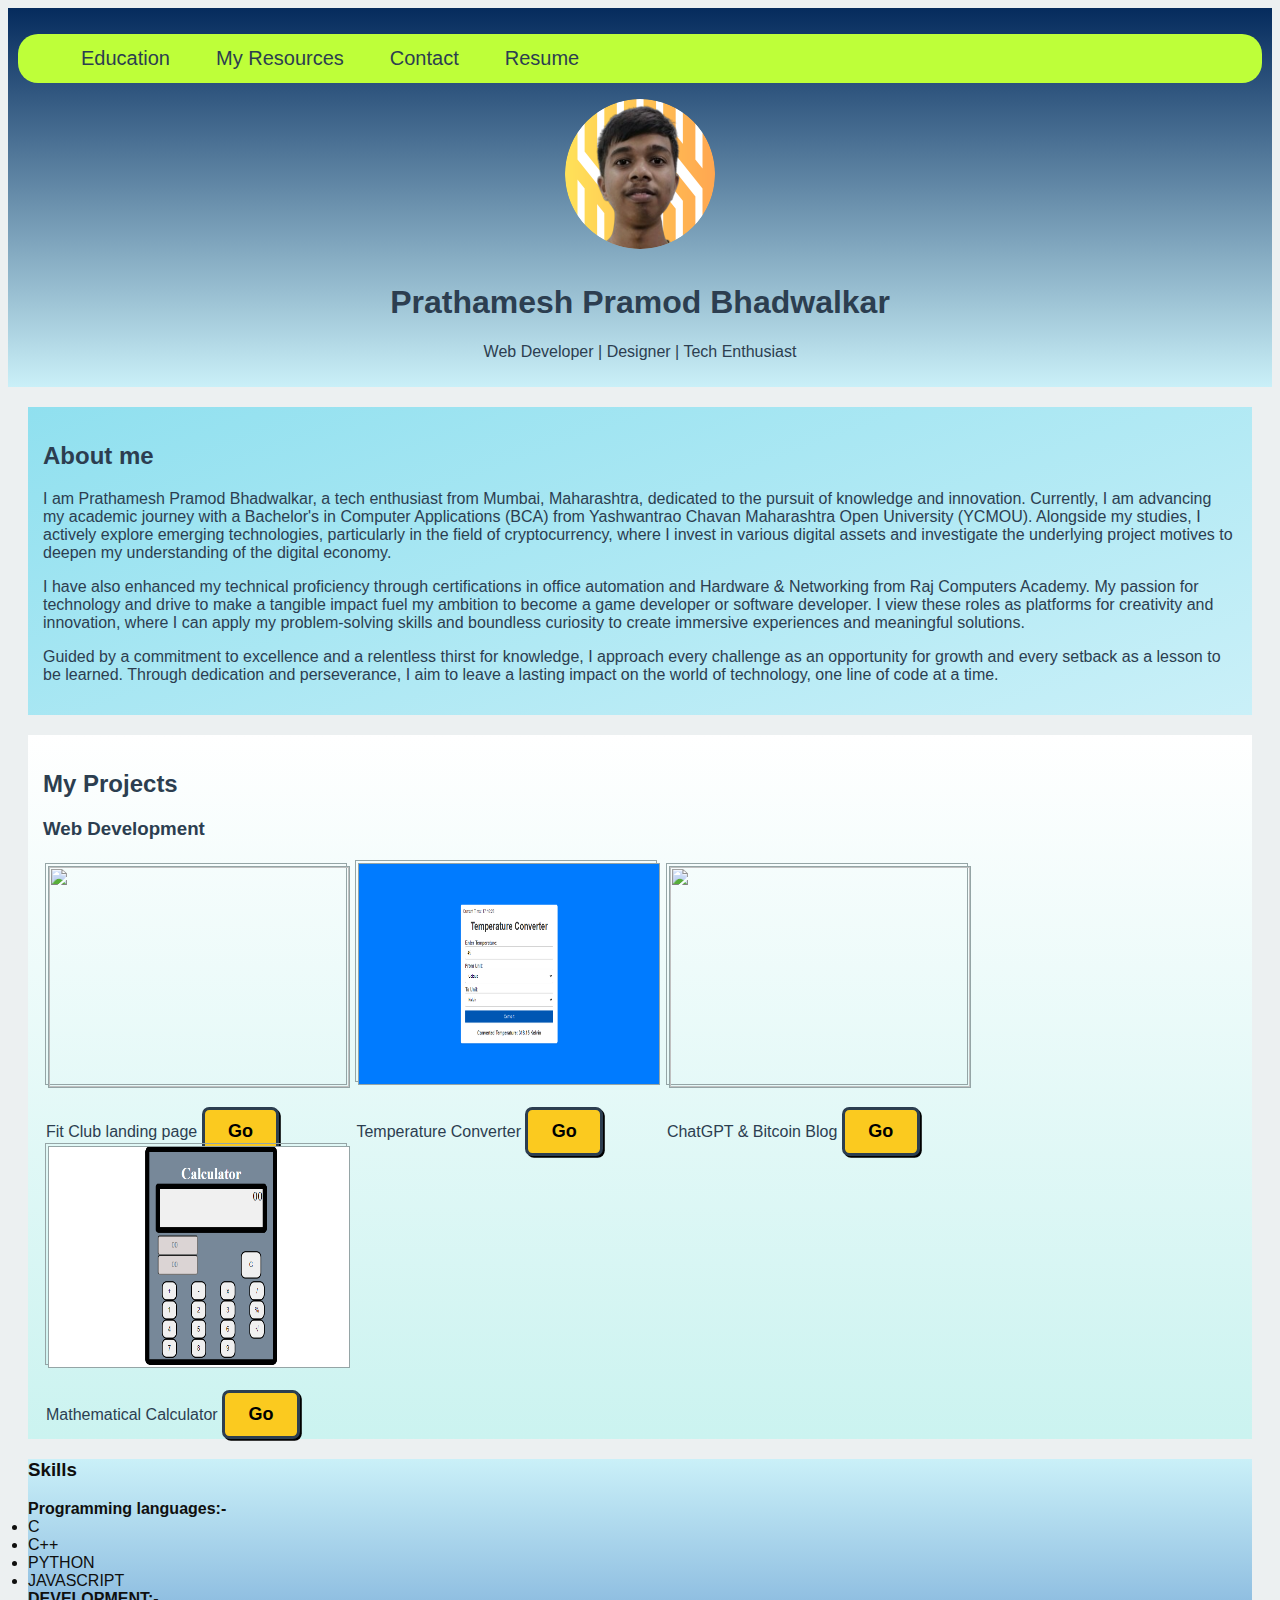
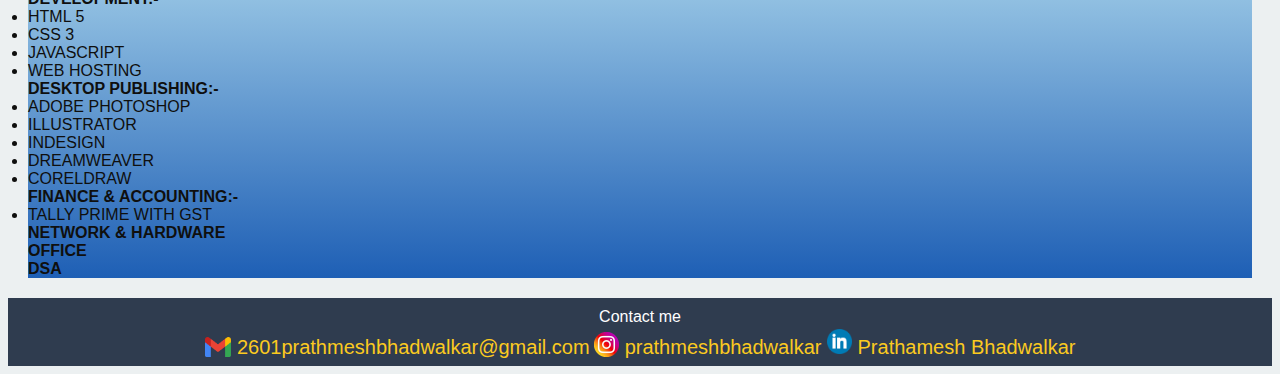
==== index.html @ 3c885bd0 "Initial commit" ====
<!DOCTYPE html>
<html lang="en">

<head>
    <meta charset="UTF-8">
    <meta http-equiv="X-UA-Compatible" content="IE=edge">
    <meta name="viewport" content="width=device-width, initial-scale=1.0">
    <title>Portfolio</title>
    <link rel="stylesheet" type="text/css" href="portfolio.css">
</head>

<body>
    <div>
    <header>
        <nav class="navbar">
            <ul>
                <li><a href="Education/education.html">Education</a></li>
                <li><a href="Resources/resources.html">My Resources</a></li>
                <li><a href="contact/contact.html">Contact</a></li>
                <li><a href="Resume/resume.html">Resume</a></li>
            </ul>
        </nav>
        <img src="Assets/profile-pic.png">
        <h1>Prathamesh Pramod Bhadwalkar</h1>
        <p>Web Developer | Designer | Tech Enthusiast</p>
    </header>
    <section id="bio">
        <h2>
            About me
        </h2>
        <p>
            I am Prathamesh Pramod Bhadwalkar, a tech enthusiast from Mumbai, Maharashtra, dedicated to the pursuit of knowledge and innovation. Currently, I am advancing my academic journey with a Bachelor's in Computer Applications (BCA) from Yashwantrao Chavan Maharashtra Open University (YCMOU). Alongside my studies, I actively explore emerging technologies, particularly in the field of cryptocurrency, where I invest in various digital assets and investigate the underlying project motives to deepen my understanding of the digital economy.</p>
        <p>I have also enhanced my technical proficiency through certifications in office automation and Hardware & Networking from Raj Computers Academy. My passion for technology and drive to make a tangible impact fuel my ambition to become a game developer or software developer. I view these roles as platforms for creativity and innovation, where I can apply my problem-solving skills and boundless curiosity to create immersive experiences and meaningful solutions.</p>

        <p>Guided by a commitment to excellence and a relentless thirst for knowledge, I approach every challenge as an opportunity for growth and every setback as a lesson to be learned. Through dedication and perseverance, I aim to leave a lasting impact on the world of technology, one line of code at a time.</p>
    </section>
    <section id="work">
        <h2>My Projects</h2>
        <h3>Web Development</h3>
        <div class="project" id="project1"> <img class="project" src="Landing Page/landing page thumbnail.png"> Fit Club landing page
            <button onclick="fit()">Go</a></button>
        </div>

        <div class="project" id="project2"> <img class="project" src="converter/Temperature Thumbnal.PNG">
            </a>Temperature Converter <button onclick="con()" class="learn-more">Go
            </button></div>
        <div class="project" id="project3"><img class="project"
                    src="Blog Layout/Blog thambnail.png">ChatGPT & Bitcoin Blog <button onclick="blog()" class="learn-more">Go
            </button></div>
        <div class="project" id="project4"><img class="project"
                    src="Calc v2.0/Calc Thumbnail.PNG">Mathematical Calculator <button onclick="Calc()" class="learn-more">Go</a>
            </button></div>
    </section>
    <section id="skills">
        <h3><strong>Skills</strong></h3>
        <div id="ali">
        <strong> Programming languages:-</strong>  
        <li>C</li><li>C++</li><li> PYTHON</li><li>JAVASCRIPT</li></div>
        
        <div id="ali">
        <strong> DEVELOPMENT:-</strong>
        <li>HTML 5</li> <li>CSS 3</li><li> JAVASCRIPT </li><li>WEB HOSTING</li></div>
        
        <div id="ali">
        <strong> DESKTOP PUBLISHING:-</strong><br>
        <li>ADOBE PHOTOSHOP</li><li>ILLUSTRATOR</li><li> INDESIGN</li><li> DREAMWEAVER</li><li>CORELDRAW</li></div>
        
        <div id="ali">
        <strong>FINANCE & ACCOUNTING:-</strong><br>
        <li>TALLY PRIME WITH GST</li></div>

        <div id="ali">
        <strong> NETWORK & HARDWARE</strong></div>

        <div id="ali">
        <strong> OFFICE</strong></div>
        
        <div id="ali">
        <strong>DSA</strong></div>
    </section>
    <footer>
        <span>Contact me</span> <br> <a class="contact" href="mailto:2601prathmeshbhadwalkar@gmail.com"
            target="_blank"><img class="contact" src="Contact/Gmail_Logo_512px.png"> 2601prathmeshbhadwalkar@gmail.com</a>
        <a class="instagram" href="https://www.instagram.com/prathmeshbhadwalkar" target="_blank">
            <img class="instagram" src="Contact/Insta Logo.png"> prathmeshbhadwalkar
        </a>
        <a class="linked" href="https://www.linkedin.com/in/prathmesh-bhadwalkar-1967442b2/" target="_blank">
            <img class="linked_in" src="Contact/LinkedIn.png"> Prathamesh Bhadwalkar
        </a>
    </footer>
</div>
</body>
<script>
    function fit(){
        window.location.href="Landing Page/FitClub.html";
    }

    function con(){
        window.location.href="converter/converter2.html";
    }

    function blog(){
        window.location.href="Blog Layout/Blog.html";
    }

    function Calc(){
        window.location.href="Calc v2.0/Calculator.html";
    }
</script>
</html>
---- portfolio.css ----
/* Basic styling */
body {
    font-family: Arial, sans-serif;
    background-color: #ECF0F1; /* Light Grey */
    color: #2C3E50; /* Dark Slate Blue */
}

/* Header styling */
header {
    text-align: center;
    padding: 10px;
    background-image: linear-gradient(-180deg, #052b5d, #CAF0F8);
}

header img {
    width: 150px;
    height: 150px;
    border-radius: 50%;
    margin-bottom: 10px;
}

section {
    margin: 20px;
}

h1, h2 {
    color: #2C3E50; /* Dark Slate Blue */
}

/* Bio and work section styling */
#bio, #work {
    background-color: #e9e9e9; /* Light Grey */
    background-image: linear-gradient(-200deg, #90E0EF, #CAF0F8); /* Soft Sky Blue Gradient */
    padding: 15px;
}

#work {
    background-image: linear-gradient(-180deg, #FFFFFF, rgb(203, 243, 240)); /* White to Soft Blue */
}

#skills{
    background-image: linear-gradient(-360deg, #1e5fb5, #CAF0F8);

}

li{
    color: #0F0F0E;
}


.project {
    width: 300px;
    height: 220px;
    border: 1px solid #95A5A6; 
    margin: 2px;
    display: inline-block;
    text-align: bottom;
    line-height: 50px;
}

.navbar {
    background-color: #BEFF39; 
    border-radius: 20px;
}

.navbar ul {
    overflow: auto;
}

.navbar li {
    float: left;
    list-style: none;
    margin: 13px 20px;
}

.navbar li a {
    padding: 3px 3px;
    text-decoration: none;
    color: #2C3E50; 
}

.navbar ul li a:hover {
    background-color: #f8faf6;
    border-radius: 20px;
}


button {
    background: #FBCA1F; 
    font-family: inherit;
    padding: 0.6em 1.3em;
    font-weight: 900;
    font-size: 18px;
    border: 3px solid #2C3E50; 
    border-radius: 0.4em;
    box-shadow: 0.1em 0.1em;
    cursor: pointer;
}

button:hover {
    transform: translate(-0.05em, -0.05em);
    box-shadow: 0.15em 0.15em;
}

button:active {
    transform: translate(0.05em, 0.05em);
    box-shadow: 0.05em 0.05em;
}


a {
    text-decoration: none;
    color: #2C3E50;
    font-size: 20px;
}

.footer-link {
    color: #FBCA1F; 
}


footer {
    background-color: #2F3C4F; 
    color: #FFFFFF; 
    text-align: center;
    padding: 10px;
}

.contact, .instagram, .linked {
    position: relative;
    bottom: -3px;
    text-decoration: none;
    color: #FBCA1F; 
}

.contact{
    position: relative;
    bottom: -3px;
    text-decoration: none;
    color: #FBCA1F;
    height: 20px;
}

.instagram {
    height: 25px;
    width: 25px;
}

.linked_in {
    height: 25px;
    width: 25px;
}

strong{
    color: #0F0F0E;
}
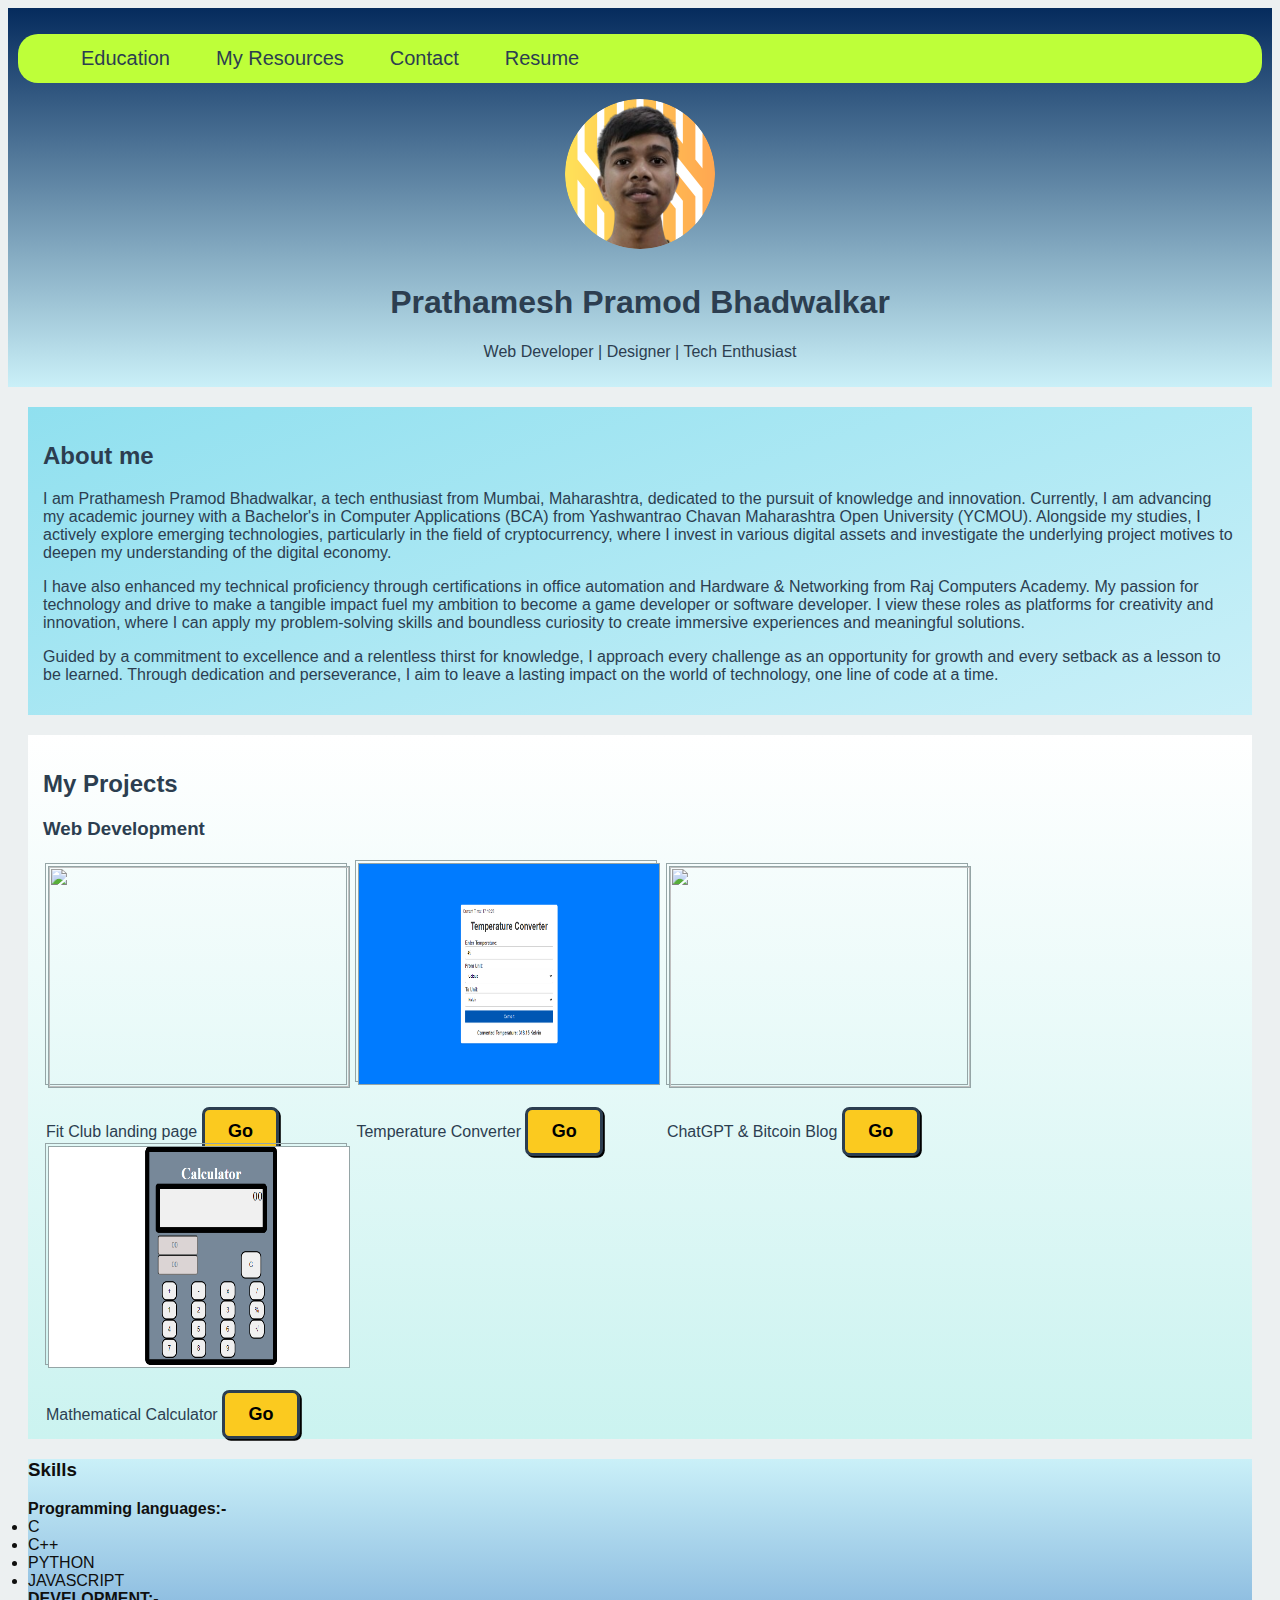
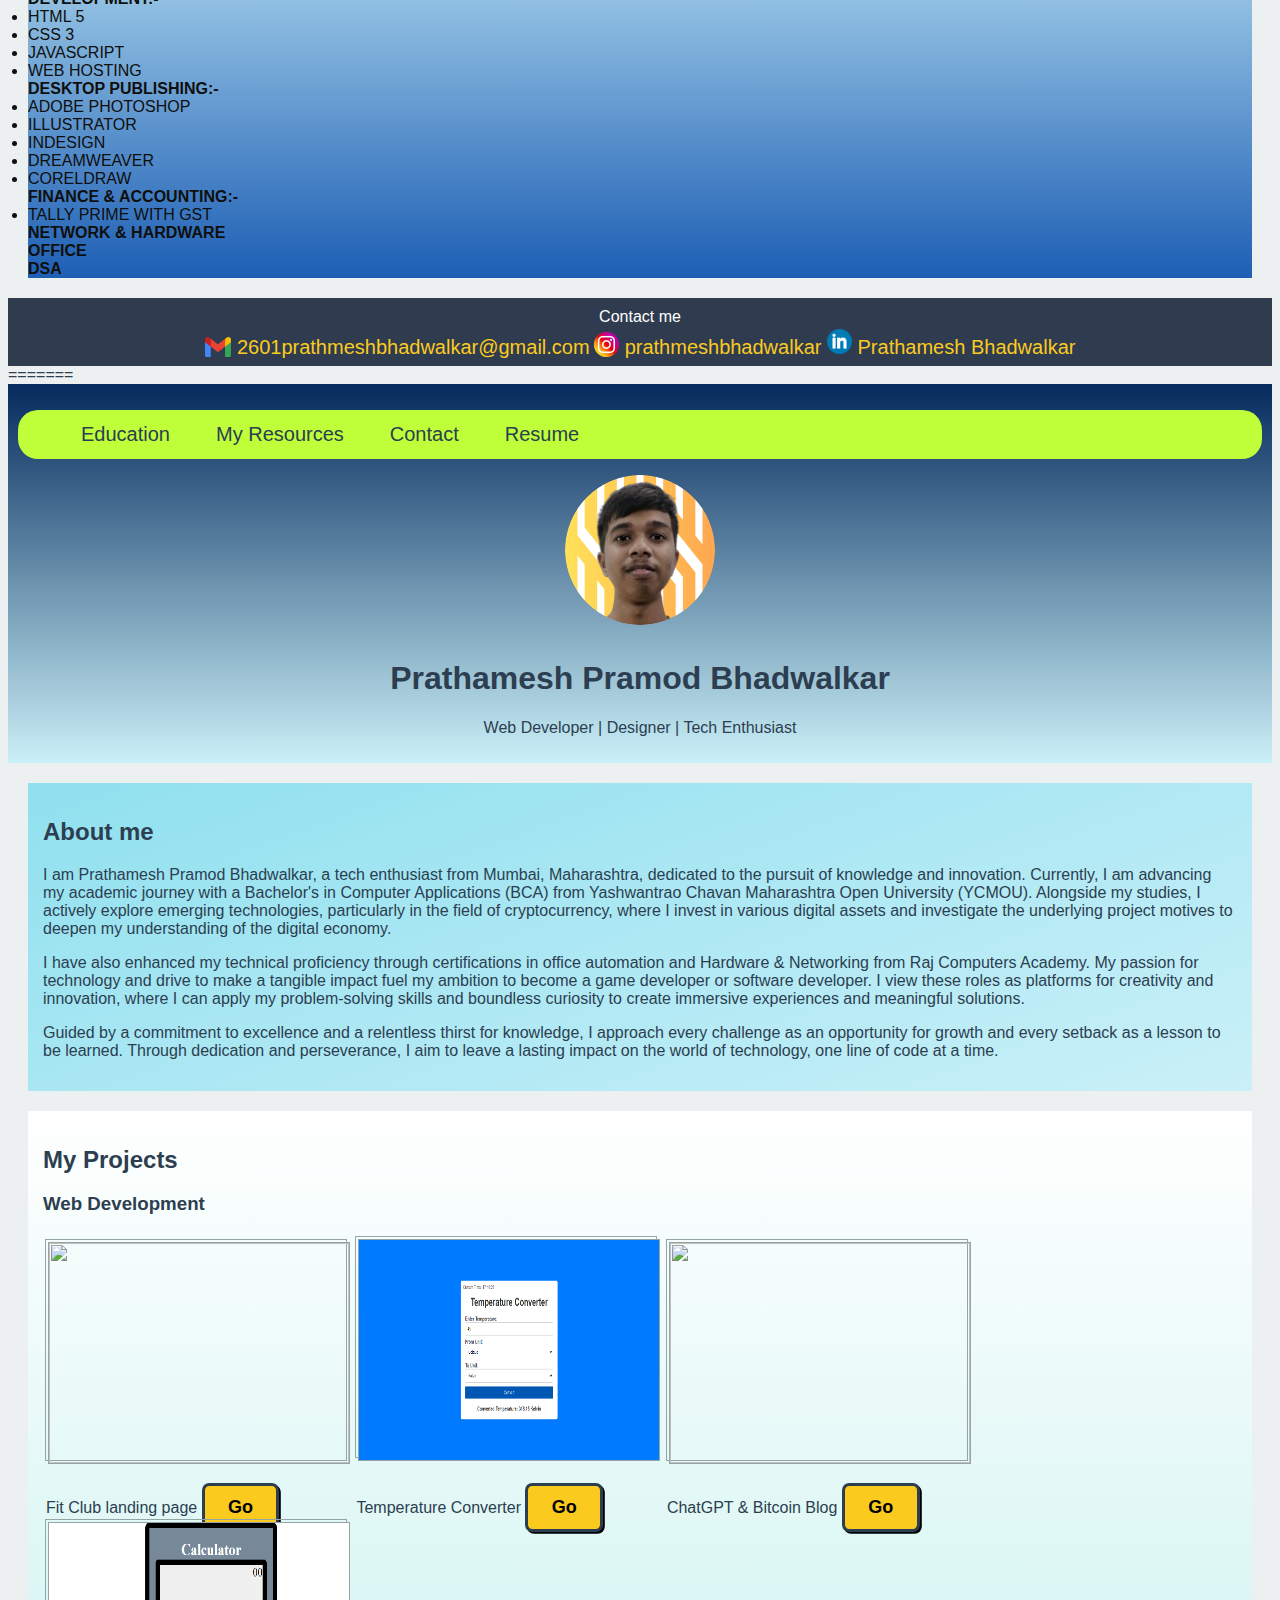
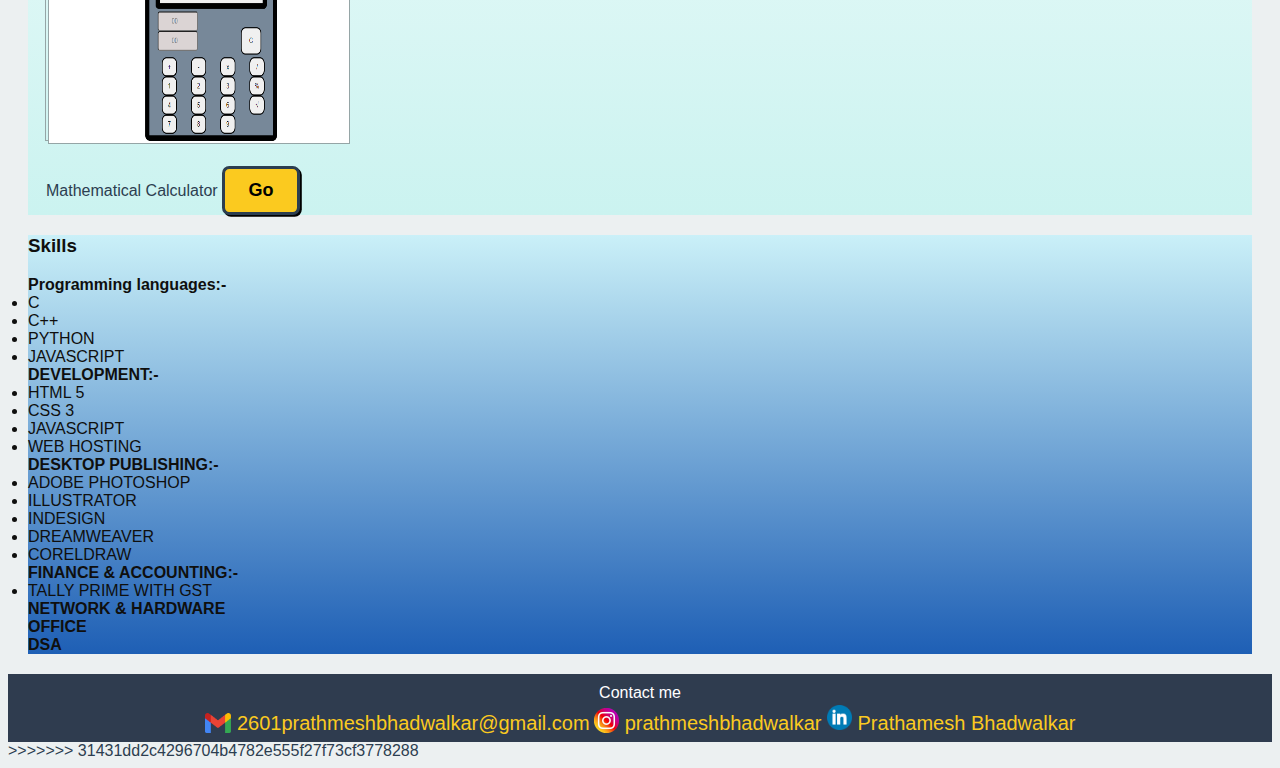
==== commit 221f0615: "Update index.html" ====
--- a/index.html
+++ b/index.html
@@ -107,4 +107,115 @@
         window.location.href="Calc v2.0/Calculator.html";
     }
 </script>
-</html>+=======
+<!DOCTYPE html>
+<html lang="en">
+
+<head>
+    <meta charset="UTF-8">
+    <meta http-equiv="X-UA-Compatible" content="IE=edge">
+    <meta name="viewport" content="width=device-width, initial-scale=1.0">
+    <title>Portfolio</title>
+    <link rel="stylesheet" type="text/css" href="portfolio.css">
+</head>
+
+<body>
+    <div>
+    <header>
+        <nav class="navbar">
+            <ul>
+                <li><a href="Education/education.html">Education</a></li>
+                <li><a href="Resources/resources.html">My Resources</a></li>
+                <li><a href="contact/contact.html">Contact</a></li>
+                <li><a href="Resume/resume.html">Resume</a></li>
+            </ul>
+        </nav>
+        <img src="Assets/profile-pic.png">
+        <h1>Prathamesh Pramod Bhadwalkar</h1>
+        <p>Web Developer | Designer | Tech Enthusiast</p>
+    </header>
+    <section id="bio">
+        <h2>
+            About me
+        </h2>
+        <p>
+            I am Prathamesh Pramod Bhadwalkar, a tech enthusiast from Mumbai, Maharashtra, dedicated to the pursuit of knowledge and innovation. Currently, I am advancing my academic journey with a Bachelor's in Computer Applications (BCA) from Yashwantrao Chavan Maharashtra Open University (YCMOU). Alongside my studies, I actively explore emerging technologies, particularly in the field of cryptocurrency, where I invest in various digital assets and investigate the underlying project motives to deepen my understanding of the digital economy.</p>
+        <p>I have also enhanced my technical proficiency through certifications in office automation and Hardware & Networking from Raj Computers Academy. My passion for technology and drive to make a tangible impact fuel my ambition to become a game developer or software developer. I view these roles as platforms for creativity and innovation, where I can apply my problem-solving skills and boundless curiosity to create immersive experiences and meaningful solutions.</p>
+
+        <p>Guided by a commitment to excellence and a relentless thirst for knowledge, I approach every challenge as an opportunity for growth and every setback as a lesson to be learned. Through dedication and perseverance, I aim to leave a lasting impact on the world of technology, one line of code at a time.</p>
+    </section>
+    <section id="work">
+        <h2>My Projects</h2>
+        <h3>Web Development</h3>
+        <div class="project" id="project1"> <img class="project" src="Landing Page/landing page thumbnail.png"> Fit Club landing page
+            <button onclick="fit()">Go</a></button>
+        </div>
+
+        <div class="project" id="project2"> <img class="project" src="converter/Temperature Thumbnal.PNG">
+            </a>Temperature Converter <button onclick="con()" class="learn-more">Go
+            </button></div>
+        <div class="project" id="project3"><img class="project"
+                    src="Blog Layout/Blog thambnail.png">ChatGPT & Bitcoin Blog <button onclick="blog()" class="learn-more">Go
+            </button></div>
+        <div class="project" id="project4"><img class="project"
+                    src="Calc v2.0/Calc Thumbnail.PNG">Mathematical Calculator <button onclick="Calc()" class="learn-more">Go</a>
+            </button></div>
+    </section>
+    <section id="skills">
+        <h3><strong>Skills</strong></h3>
+        <div id="ali">
+        <strong> Programming languages:-</strong>  
+        <li>C</li><li>C++</li><li> PYTHON</li><li>JAVASCRIPT</li></div>
+        
+        <div id="ali">
+        <strong> DEVELOPMENT:-</strong>
+        <li>HTML 5</li> <li>CSS 3</li><li> JAVASCRIPT </li><li>WEB HOSTING</li></div>
+        
+        <div id="ali">
+        <strong> DESKTOP PUBLISHING:-</strong><br>
+        <li>ADOBE PHOTOSHOP</li><li>ILLUSTRATOR</li><li> INDESIGN</li><li> DREAMWEAVER</li><li>CORELDRAW</li></div>
+        
+        <div id="ali">
+        <strong>FINANCE & ACCOUNTING:-</strong><br>
+        <li>TALLY PRIME WITH GST</li></div>
+
+        <div id="ali">
+        <strong> NETWORK & HARDWARE</strong></div>
+
+        <div id="ali">
+        <strong> OFFICE</strong></div>
+        
+        <div id="ali">
+        <strong>DSA</strong></div>
+    </section>
+    <footer>
+        <span>Contact me</span> <br> <a class="contact" href="mailto:2601prathmeshbhadwalkar@gmail.com"
+            target="_blank"><img class="contact" src="Contact/Gmail_Logo_512px.png"> 2601prathmeshbhadwalkar@gmail.com</a>
+        <a class="instagram" href="https://www.instagram.com/prathmeshbhadwalkar" target="_blank">
+            <img class="instagram" src="Contact/Insta Logo.png"> prathmeshbhadwalkar
+        </a>
+        <a class="linked" href="https://www.linkedin.com/in/prathmesh-bhadwalkar-1967442b2/" target="_blank">
+            <img class="linked_in" src="Contact/LinkedIn.png"> Prathamesh Bhadwalkar
+        </a>
+    </footer>
+</div>
+</body>
+<script>
+    function fit(){
+        window.location.href="Landing Page/FitClub.html";
+    }
+
+    function con(){
+        window.location.href="converter/converter2.html";
+    }
+
+    function blog(){
+        window.location.href="Blog Layout/Blog.html";
+    }
+
+    function Calc(){
+        window.location.href="Calc v2.0/Calculator.html";
+    }
+</script>
+>>>>>>> 31431dd2c4296704b4782e555f27f73cf3778288
+</html>
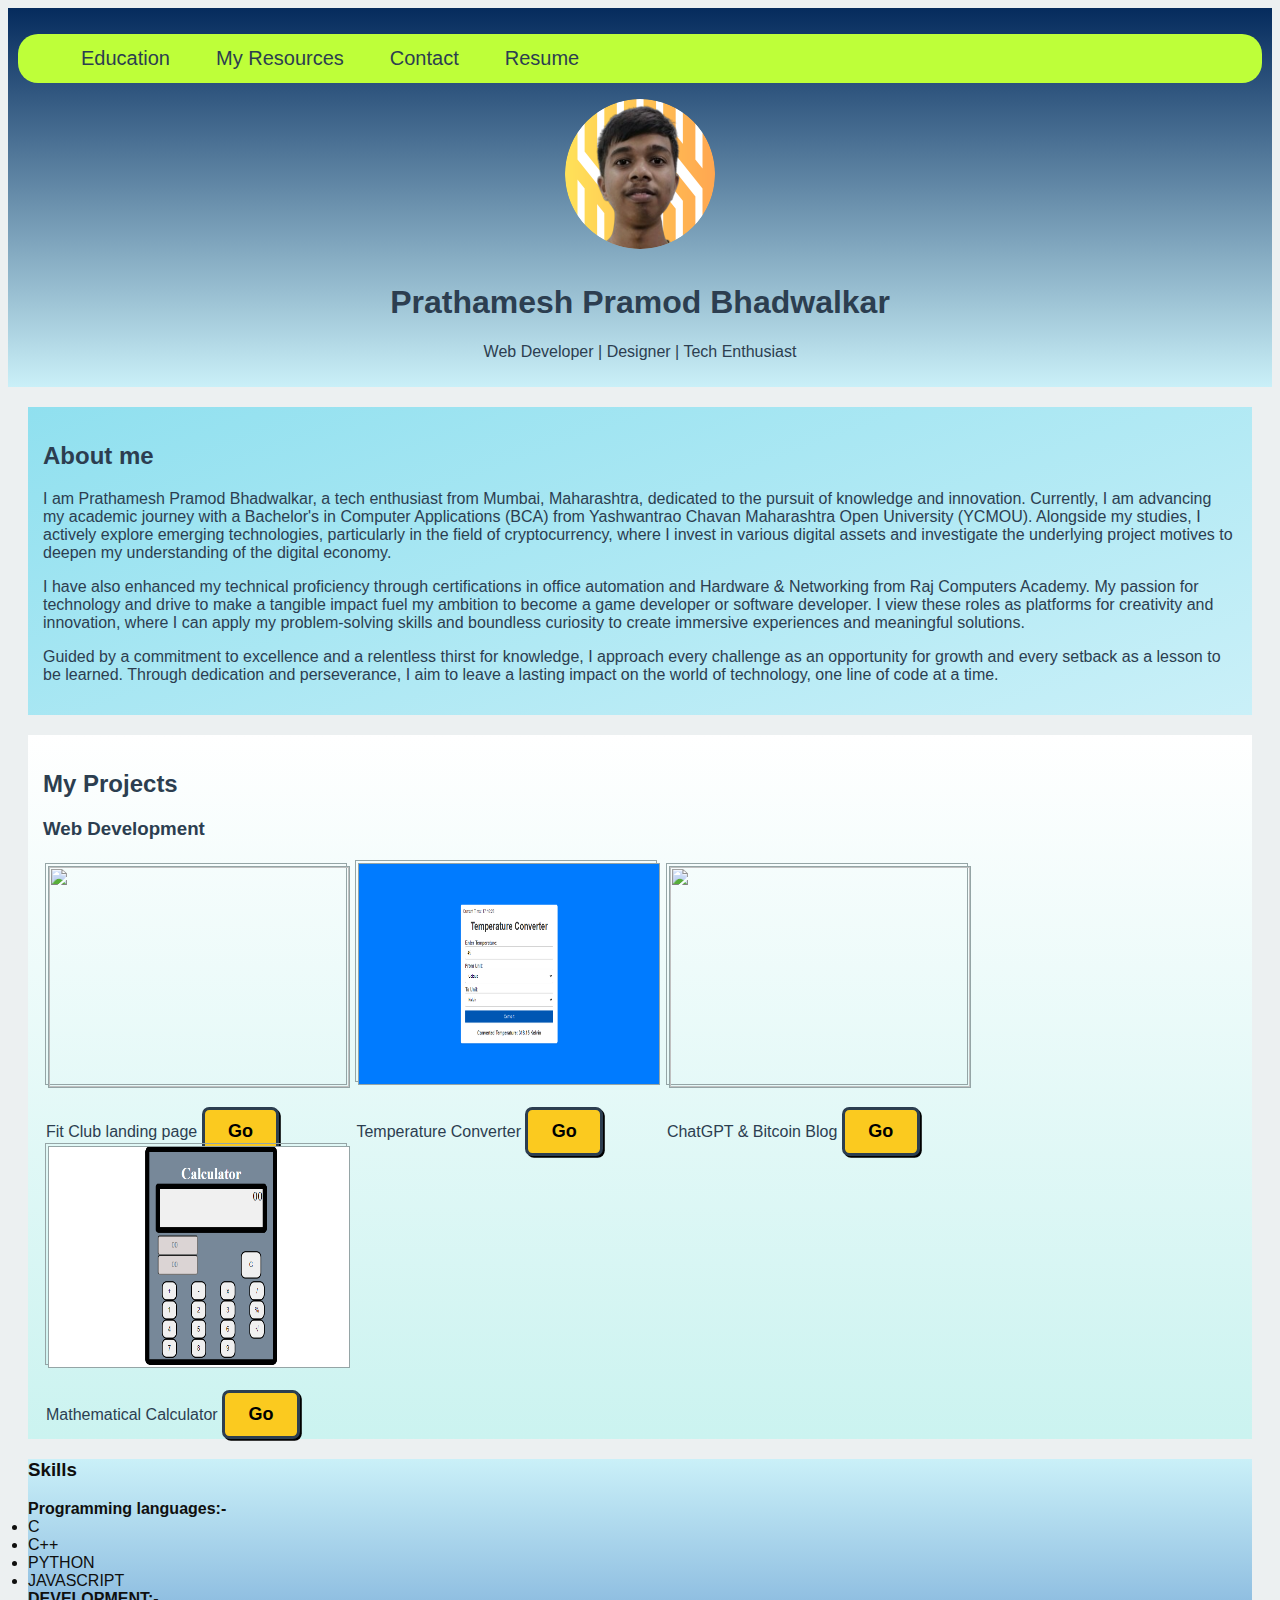
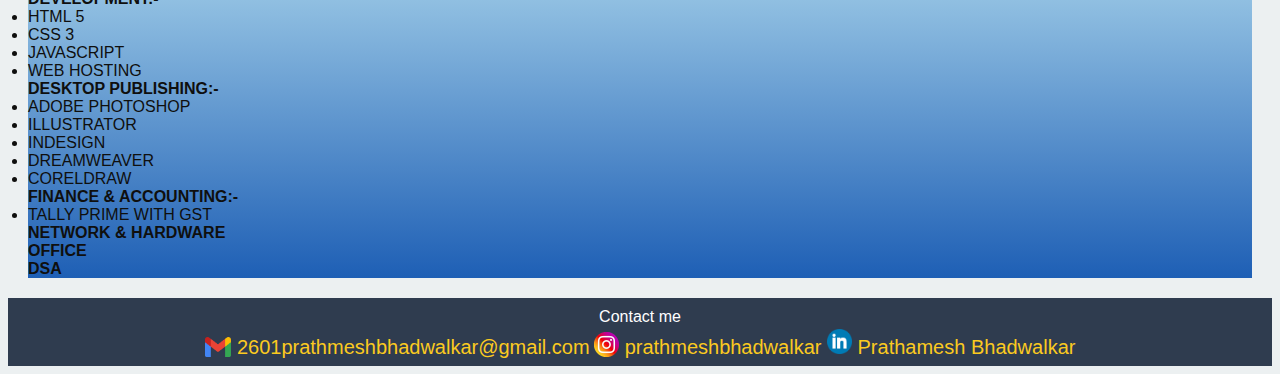
==== commit 3baac6ce: "Update index.html" ====
--- a/index.html
+++ b/index.html
@@ -37,7 +37,7 @@
     <section id="work">
         <h2>My Projects</h2>
         <h3>Web Development</h3>
-        <div class="project" id="project1"> <img class="project" src="Landing Page/landing page thumbnail.png"> Fit Club landing page
+        <div class="project" id="project1"> <img class="project" src="Landing Page/landing_page thumbnail.png"> Fit Club landing page
             <button onclick="fit()">Go</a></button>
         </div>
 
@@ -45,7 +45,7 @@
             </a>Temperature Converter <button onclick="con()" class="learn-more">Go
             </button></div>
         <div class="project" id="project3"><img class="project"
-                    src="Blog Layout/Blog thambnail.png">ChatGPT & Bitcoin Blog <button onclick="blog()" class="learn-more">Go
+                    src="Blog Layout/Blog_thambnail.png">ChatGPT & Bitcoin Blog <button onclick="blog()" class="learn-more">Go
             </button></div>
         <div class="project" id="project4"><img class="project"
                     src="Calc v2.0/Calc Thumbnail.PNG">Mathematical Calculator <button onclick="Calc()" class="learn-more">Go</a>
@@ -107,115 +107,4 @@
         window.location.href="Calc v2.0/Calculator.html";
     }
 </script>
-=======
-<!DOCTYPE html>
-<html lang="en">
-
-<head>
-    <meta charset="UTF-8">
-    <meta http-equiv="X-UA-Compatible" content="IE=edge">
-    <meta name="viewport" content="width=device-width, initial-scale=1.0">
-    <title>Portfolio</title>
-    <link rel="stylesheet" type="text/css" href="portfolio.css">
-</head>
-
-<body>
-    <div>
-    <header>
-        <nav class="navbar">
-            <ul>
-                <li><a href="Education/education.html">Education</a></li>
-                <li><a href="Resources/resources.html">My Resources</a></li>
-                <li><a href="contact/contact.html">Contact</a></li>
-                <li><a href="Resume/resume.html">Resume</a></li>
-            </ul>
-        </nav>
-        <img src="Assets/profile-pic.png">
-        <h1>Prathamesh Pramod Bhadwalkar</h1>
-        <p>Web Developer | Designer | Tech Enthusiast</p>
-    </header>
-    <section id="bio">
-        <h2>
-            About me
-        </h2>
-        <p>
-            I am Prathamesh Pramod Bhadwalkar, a tech enthusiast from Mumbai, Maharashtra, dedicated to the pursuit of knowledge and innovation. Currently, I am advancing my academic journey with a Bachelor's in Computer Applications (BCA) from Yashwantrao Chavan Maharashtra Open University (YCMOU). Alongside my studies, I actively explore emerging technologies, particularly in the field of cryptocurrency, where I invest in various digital assets and investigate the underlying project motives to deepen my understanding of the digital economy.</p>
-        <p>I have also enhanced my technical proficiency through certifications in office automation and Hardware & Networking from Raj Computers Academy. My passion for technology and drive to make a tangible impact fuel my ambition to become a game developer or software developer. I view these roles as platforms for creativity and innovation, where I can apply my problem-solving skills and boundless curiosity to create immersive experiences and meaningful solutions.</p>
-
-        <p>Guided by a commitment to excellence and a relentless thirst for knowledge, I approach every challenge as an opportunity for growth and every setback as a lesson to be learned. Through dedication and perseverance, I aim to leave a lasting impact on the world of technology, one line of code at a time.</p>
-    </section>
-    <section id="work">
-        <h2>My Projects</h2>
-        <h3>Web Development</h3>
-        <div class="project" id="project1"> <img class="project" src="Landing Page/landing page thumbnail.png"> Fit Club landing page
-            <button onclick="fit()">Go</a></button>
-        </div>
-
-        <div class="project" id="project2"> <img class="project" src="converter/Temperature Thumbnal.PNG">
-            </a>Temperature Converter <button onclick="con()" class="learn-more">Go
-            </button></div>
-        <div class="project" id="project3"><img class="project"
-                    src="Blog Layout/Blog thambnail.png">ChatGPT & Bitcoin Blog <button onclick="blog()" class="learn-more">Go
-            </button></div>
-        <div class="project" id="project4"><img class="project"
-                    src="Calc v2.0/Calc Thumbnail.PNG">Mathematical Calculator <button onclick="Calc()" class="learn-more">Go</a>
-            </button></div>
-    </section>
-    <section id="skills">
-        <h3><strong>Skills</strong></h3>
-        <div id="ali">
-        <strong> Programming languages:-</strong>  
-        <li>C</li><li>C++</li><li> PYTHON</li><li>JAVASCRIPT</li></div>
-        
-        <div id="ali">
-        <strong> DEVELOPMENT:-</strong>
-        <li>HTML 5</li> <li>CSS 3</li><li> JAVASCRIPT </li><li>WEB HOSTING</li></div>
-        
-        <div id="ali">
-        <strong> DESKTOP PUBLISHING:-</strong><br>
-        <li>ADOBE PHOTOSHOP</li><li>ILLUSTRATOR</li><li> INDESIGN</li><li> DREAMWEAVER</li><li>CORELDRAW</li></div>
-        
-        <div id="ali">
-        <strong>FINANCE & ACCOUNTING:-</strong><br>
-        <li>TALLY PRIME WITH GST</li></div>
-
-        <div id="ali">
-        <strong> NETWORK & HARDWARE</strong></div>
-
-        <div id="ali">
-        <strong> OFFICE</strong></div>
-        
-        <div id="ali">
-        <strong>DSA</strong></div>
-    </section>
-    <footer>
-        <span>Contact me</span> <br> <a class="contact" href="mailto:2601prathmeshbhadwalkar@gmail.com"
-            target="_blank"><img class="contact" src="Contact/Gmail_Logo_512px.png"> 2601prathmeshbhadwalkar@gmail.com</a>
-        <a class="instagram" href="https://www.instagram.com/prathmeshbhadwalkar" target="_blank">
-            <img class="instagram" src="Contact/Insta Logo.png"> prathmeshbhadwalkar
-        </a>
-        <a class="linked" href="https://www.linkedin.com/in/prathmesh-bhadwalkar-1967442b2/" target="_blank">
-            <img class="linked_in" src="Contact/LinkedIn.png"> Prathamesh Bhadwalkar
-        </a>
-    </footer>
-</div>
-</body>
-<script>
-    function fit(){
-        window.location.href="Landing Page/FitClub.html";
-    }
-
-    function con(){
-        window.location.href="converter/converter2.html";
-    }
-
-    function blog(){
-        window.location.href="Blog Layout/Blog.html";
-    }
-
-    function Calc(){
-        window.location.href="Calc v2.0/Calculator.html";
-    }
-</script>
->>>>>>> 31431dd2c4296704b4782e555f27f73cf3778288
 </html>
